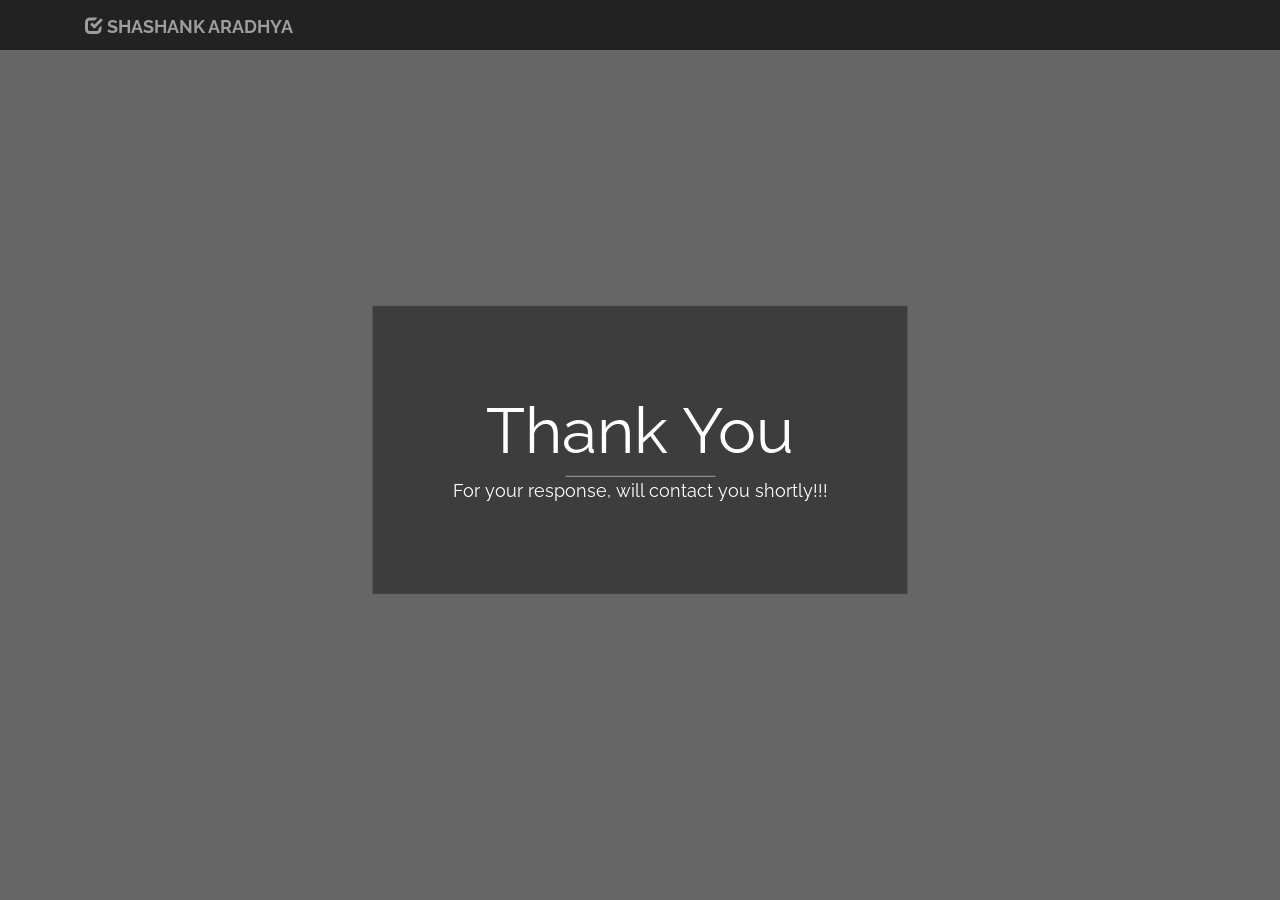
==== thanks.html @ 7d217dff "Initial commit" ====
<!DOCTYPE html>
<html>
<title>Shashank Aradhya</title>
<meta charset="UTF-8">
<meta name="viewport" content="width=device-width, initial-scale=1">
  <link rel="stylesheet" href="https://maxcdn.bootstrapcdn.com/bootstrap/3.4.1/css/bootstrap.min.css">
  <link rel="shortcut icon" href="image/1.jpg" type="image/jpg" >
  <script src="https://ajax.googleapis.com/ajax/libs/jquery/3.5.1/jquery.min.js"></script>
  <script src="https://maxcdn.bootstrapcdn.com/bootstrap/3.4.1/js/bootstrap.min.js"></script>
<link rel="stylesheet" href="https://www.w3schools.com/w3css/4/w3.css">
<link rel="stylesheet" href="https://fonts.googleapis.com/css?family=Raleway">
<style>
body,h1 {font-family: "Raleway", sans-serif}
body, html {height: 100%}
.bgimg {
  background-image: url('image/4.jpg');
  min-height: 100%;
  background-position: center;
  background-size: cover;padding-top: 4%;
  padding-bottom: 4%;
  padding-left: 4%;
  padding-right: 4%;
  background-color: rgba(0, 0, 0, 0.6);
}
</style>
<body style="">
<div class="bgimg w3-display-container w3-animate-opacity w3-text-white">
  <div class="w3-display-topleft w3-padding-large w3-xlarge">
    <!-- <b><span class="glyphicon glyphicon-fire"></span> SHREY</b> -->
  </div>

  <nav class="nav navbar-fixed-top navbar-inverse">
      <div class="container">
        <div class="navbar-header">
          <a href="index.html" class="navbar-brand"><b><span class="glyphicon glyphicon-check"></span> SHASHANK ARADHYA</b></a>
        </div>
    </nav>

  <div class="w3-display-middle" style="background-color: rgba(0, 0, 0, 0.4); padding: 80px 80px 80px 80px;"><center>
    <h1 class="w3-jumbo w3-animate-top">Thank You</h1>
    <hr class="w3-border-grey" style="margin:auto;width:40%">
    <p class="w3-large w3-center">For your response, will contact you shortly!!!</p></center>
  </div>
</div>
</body>
</html>
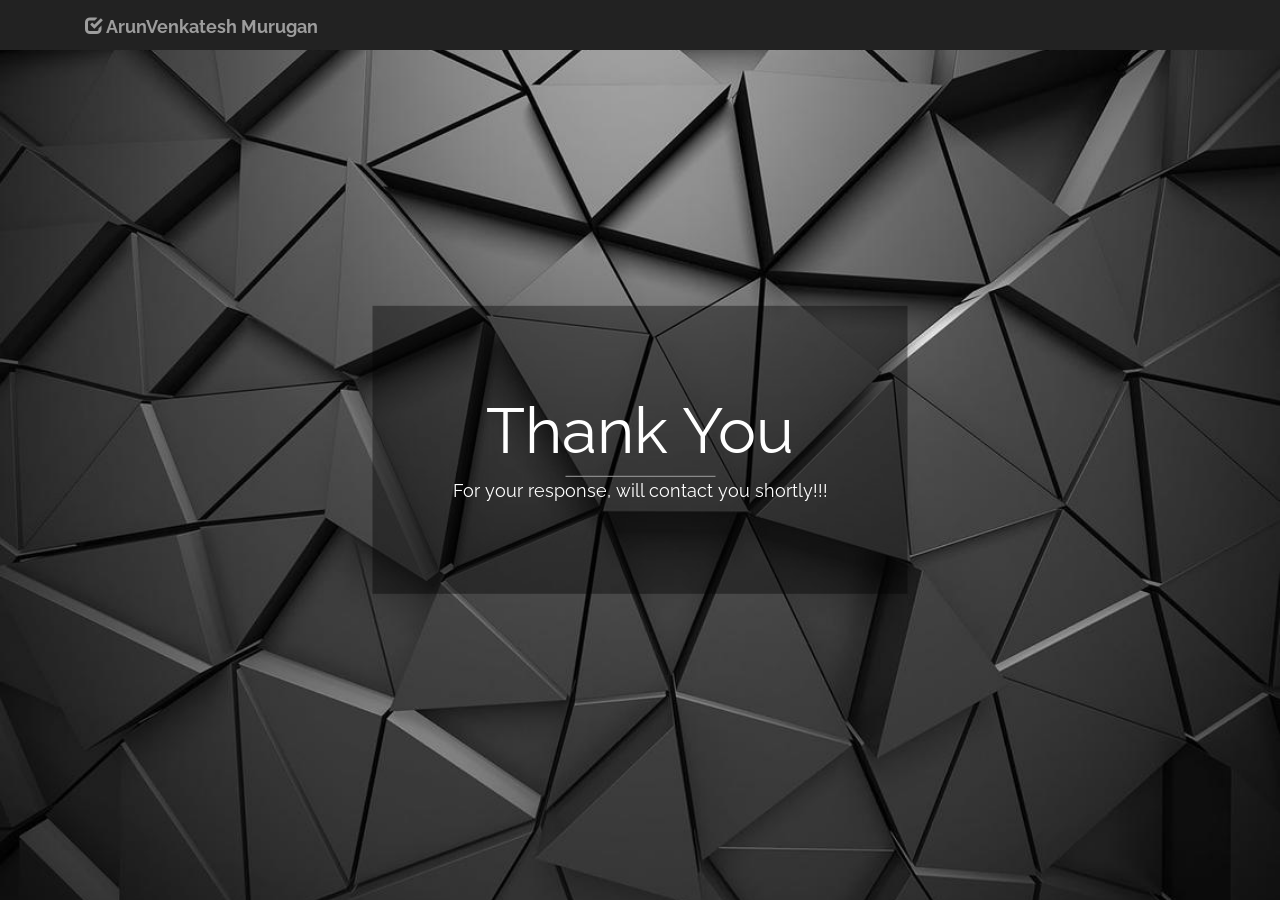
==== commit 5022537d: "6 commit" ====
--- a/thanks.html
+++ b/thanks.html
@@ -1,6 +1,6 @@
 <!DOCTYPE html>
 <html>
-<title>Shashank Aradhya</title>
+<title>ArunVenkatesh Murugan</title>
 <meta charset="UTF-8">
 <meta name="viewport" content="width=device-width, initial-scale=1">
   <link rel="stylesheet" href="https://maxcdn.bootstrapcdn.com/bootstrap/3.4.1/css/bootstrap.min.css">
@@ -32,7 +32,7 @@
   <nav class="nav navbar-fixed-top navbar-inverse">
       <div class="container">
         <div class="navbar-header">
-          <a href="index.html" class="navbar-brand"><b><span class="glyphicon glyphicon-check"></span> SHASHANK ARADHYA</b></a>
+          <a href="index.html" class="navbar-brand"><b><span class="glyphicon glyphicon-check"></span> ArunVenkatesh Murugan</b></a>
         </div>
     </nav>
 
